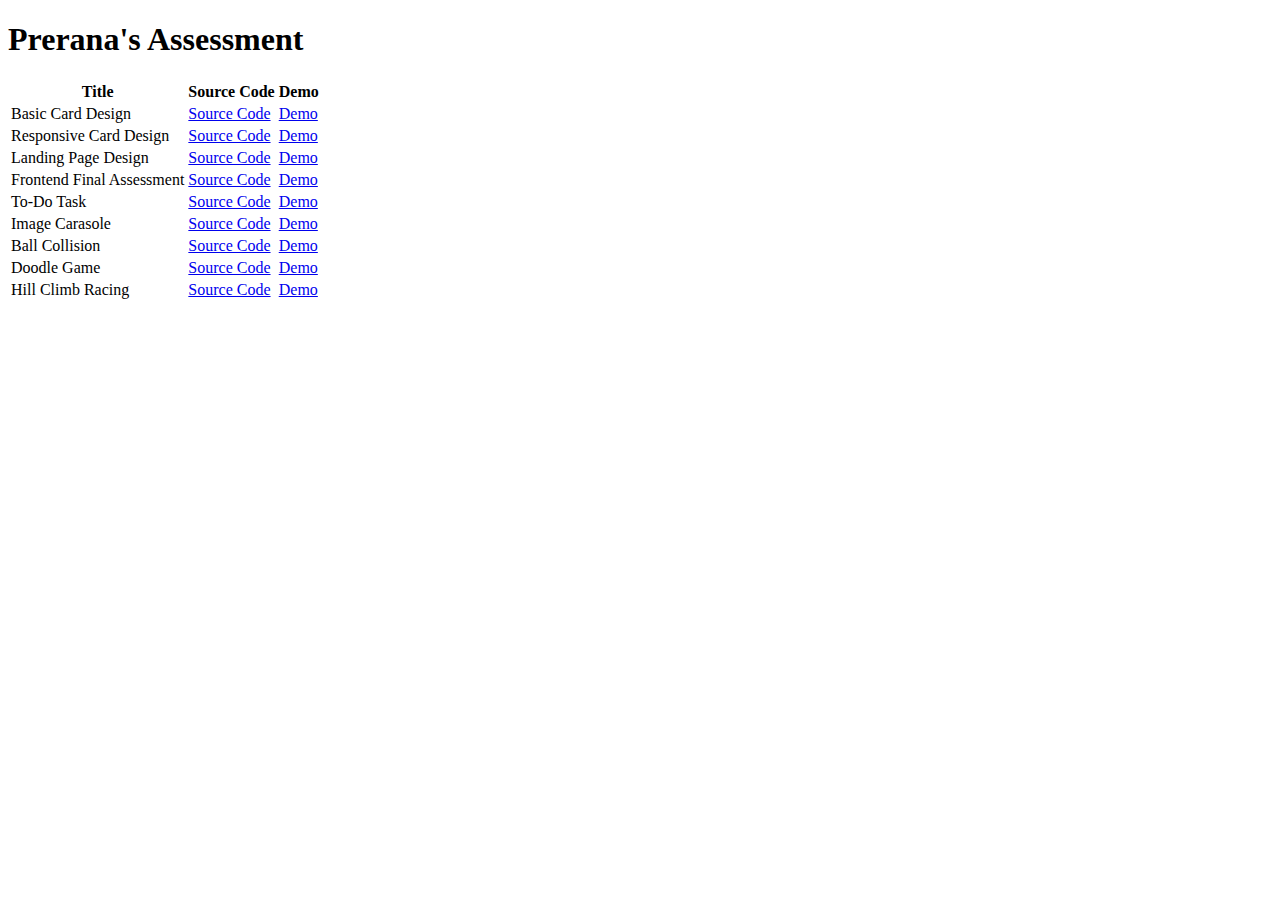
==== index.html @ 0601fbdf "Implemented car movement, coins and fuel" ====
<!DOCTYPE html>
<html lang="en">
<head>
    <meta charset="UTF-8">
    <meta name="viewport" content="width=device-width, initial-scale=1.0">
    <title>All Assessment</title>
    <link rel="stylesheet" href="style.css">
</head>
<body>
    <div class="main-container">
        <h1>Prerana's Assessment</h1>
        <table> 
            <tr>
                <th>Title</th>
                <th>Source Code</th>
                <th>Demo</th>
            </tr>
            <tr>
                <td>Basic Card Design</td>
                <td><a href="https://github.com/prerannaa/Assessments/tree/master/All%20Assesment/Card%20Design">Source Code</a></td>
                <td><a href="https://prerannaa.github.io/Assessments/All%20Assesment/Card%20Design/">Demo</a></td>
            </tr>
            <tr>
                <td>Responsive Card Design</td>
                <td><a href="https://github.com/prerannaa/Assessments/tree/master/All%20Assesment/Responsive%20Card">Source Code</a></td>
                <td><a href="https://prerannaa.github.io/Assessments/All%20Assesment/Responsive%20Card/">Demo</a></td>
            </tr>
            <tr>
                <td>Landing Page Design</td>
                <td><a href="https://github.com/prerannaa/Assessments/tree/master/All%20Assesment/Landing%20Page%20Design">Source Code</a></td>
                <td><a href="https://prerannaa.github.io/Assessments/All%20Assesment/Landing%20Page%20Design/">Demo</a></td>
            </tr>
            <tr>
                <td>Frontend Final Assessment</td>
                <td><a href="https://github.com/prerannaa/Assessments/tree/master/All%20Assesment/Frontend%20Final%20Assessment">Source Code</a></td>
                <td><a href="https://prerannaa.github.io/Assessments/All%20Assesment/Frontend%20Final%20Assessment/">Demo</a></td>
            </tr>
            <tr>
                <td>To-Do Task</td>
                <td><a href="https://github.com/prerannaa/Assessments/tree/master/All%20Assesment/To%20Do%20List">Source Code</a></td>
                <td><a href="https://prerannaa.github.io/Assessments/All%20Assesment/To%20Do%20List/">Demo</a></td>
            </tr>
            <tr>
                <td>Image Carasole</td>
                <td><a href="https://github.com/prerannaa/Assessments/tree/master/All%20Assesment/Image%20Carasole">Source Code</a></td>
                <td><a href="https://prerannaa.github.io/Assessments/All%20Assesment/Image%20Carasole/">Demo</a></td>
            </tr>
            <tr>
                <td>Ball Collision</td>
                <td><a href="https://github.com/prerannaa/Assessments/tree/master/All%20Assesment/Ball%20Collision">Source Code</a></td>
                <td><a href="https://prerannaa.github.io/Assessments/All%20Assesment/Ball%20Collision/">Demo</a></td>
            </tr>
            <tr>
                <td>Doodle Game</td>
                <td><a href="https://github.com/prerannaa/Assessments/tree/master/All%20Assesment/Doddle%20Game">Source Code</a></td>
                <td><a href="https://prerannaa.github.io/Assessments/All%20Assesment/Doddle%20Game/">Demo</a></td>
            </tr>
            <tr>
                <td>Hill Climb Racing</td>
                <td><a href="https://github.com/prerannaa/Hill-Climb-Racing">Source Code</a></td>
                <td><a href="https://prerannaa.github.io/Hill-Climb-Racing/Hill%20Climb%20Racing">Demo</a></td>
            </tr>
        </table>
    </div>
</body>
</htm
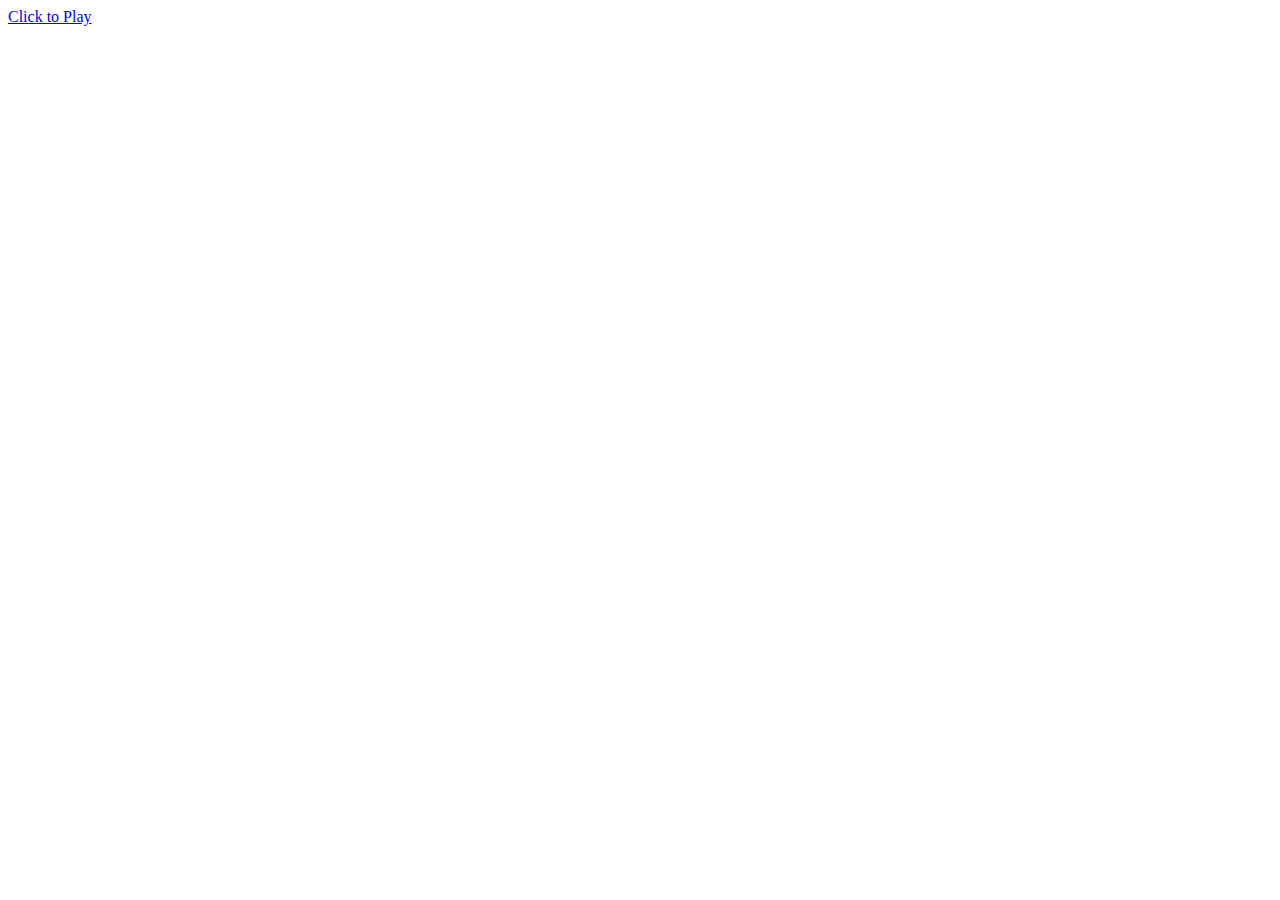
==== commit fb6d87a3: "Added github page link to html" ====
--- a/index.html
+++ b/index.html
@@ -3,64 +3,12 @@
 <head>
     <meta charset="UTF-8">
     <meta name="viewport" content="width=device-width, initial-scale=1.0">
-    <title>All Assessment</title>
     <link rel="stylesheet" href="style.css">
 </head>
 <body>
-    <div class="main-container">
-        <h1>Prerana's Assessment</h1>
-        <table> 
-            <tr>
-                <th>Title</th>
-                <th>Source Code</th>
-                <th>Demo</th>
-            </tr>
-            <tr>
-                <td>Basic Card Design</td>
-                <td><a href="https://github.com/prerannaa/Assessments/tree/master/All%20Assesment/Card%20Design">Source Code</a></td>
-                <td><a href="https://prerannaa.github.io/Assessments/All%20Assesment/Card%20Design/">Demo</a></td>
-            </tr>
-            <tr>
-                <td>Responsive Card Design</td>
-                <td><a href="https://github.com/prerannaa/Assessments/tree/master/All%20Assesment/Responsive%20Card">Source Code</a></td>
-                <td><a href="https://prerannaa.github.io/Assessments/All%20Assesment/Responsive%20Card/">Demo</a></td>
-            </tr>
-            <tr>
-                <td>Landing Page Design</td>
-                <td><a href="https://github.com/prerannaa/Assessments/tree/master/All%20Assesment/Landing%20Page%20Design">Source Code</a></td>
-                <td><a href="https://prerannaa.github.io/Assessments/All%20Assesment/Landing%20Page%20Design/">Demo</a></td>
-            </tr>
-            <tr>
-                <td>Frontend Final Assessment</td>
-                <td><a href="https://github.com/prerannaa/Assessments/tree/master/All%20Assesment/Frontend%20Final%20Assessment">Source Code</a></td>
-                <td><a href="https://prerannaa.github.io/Assessments/All%20Assesment/Frontend%20Final%20Assessment/">Demo</a></td>
-            </tr>
-            <tr>
-                <td>To-Do Task</td>
-                <td><a href="https://github.com/prerannaa/Assessments/tree/master/All%20Assesment/To%20Do%20List">Source Code</a></td>
-                <td><a href="https://prerannaa.github.io/Assessments/All%20Assesment/To%20Do%20List/">Demo</a></td>
-            </tr>
-            <tr>
-                <td>Image Carasole</td>
-                <td><a href="https://github.com/prerannaa/Assessments/tree/master/All%20Assesment/Image%20Carasole">Source Code</a></td>
-                <td><a href="https://prerannaa.github.io/Assessments/All%20Assesment/Image%20Carasole/">Demo</a></td>
-            </tr>
-            <tr>
-                <td>Ball Collision</td>
-                <td><a href="https://github.com/prerannaa/Assessments/tree/master/All%20Assesment/Ball%20Collision">Source Code</a></td>
-                <td><a href="https://prerannaa.github.io/Assessments/All%20Assesment/Ball%20Collision/">Demo</a></td>
-            </tr>
-            <tr>
-                <td>Doodle Game</td>
-                <td><a href="https://github.com/prerannaa/Assessments/tree/master/All%20Assesment/Doddle%20Game">Source Code</a></td>
-                <td><a href="https://prerannaa.github.io/Assessments/All%20Assesment/Doddle%20Game/">Demo</a></td>
-            </tr>
-            <tr>
-                <td>Hill Climb Racing</td>
-                <td><a href="https://github.com/prerannaa/Hill-Climb-Racing">Source Code</a></td>
-                <td><a href="https://prerannaa.github.io/Hill-Climb-Racing/Hill%20Climb%20Racing">Demo</a></td>
-            </tr>
-        </table>
+    <tr>
+        <td><a href="https://prerannaa.github.io/HIll_Climb_Racing/Hill%20Climb%20Racing/">Click to Play</a></td>
+    </tr>
     </div>
 </body>
 </htm